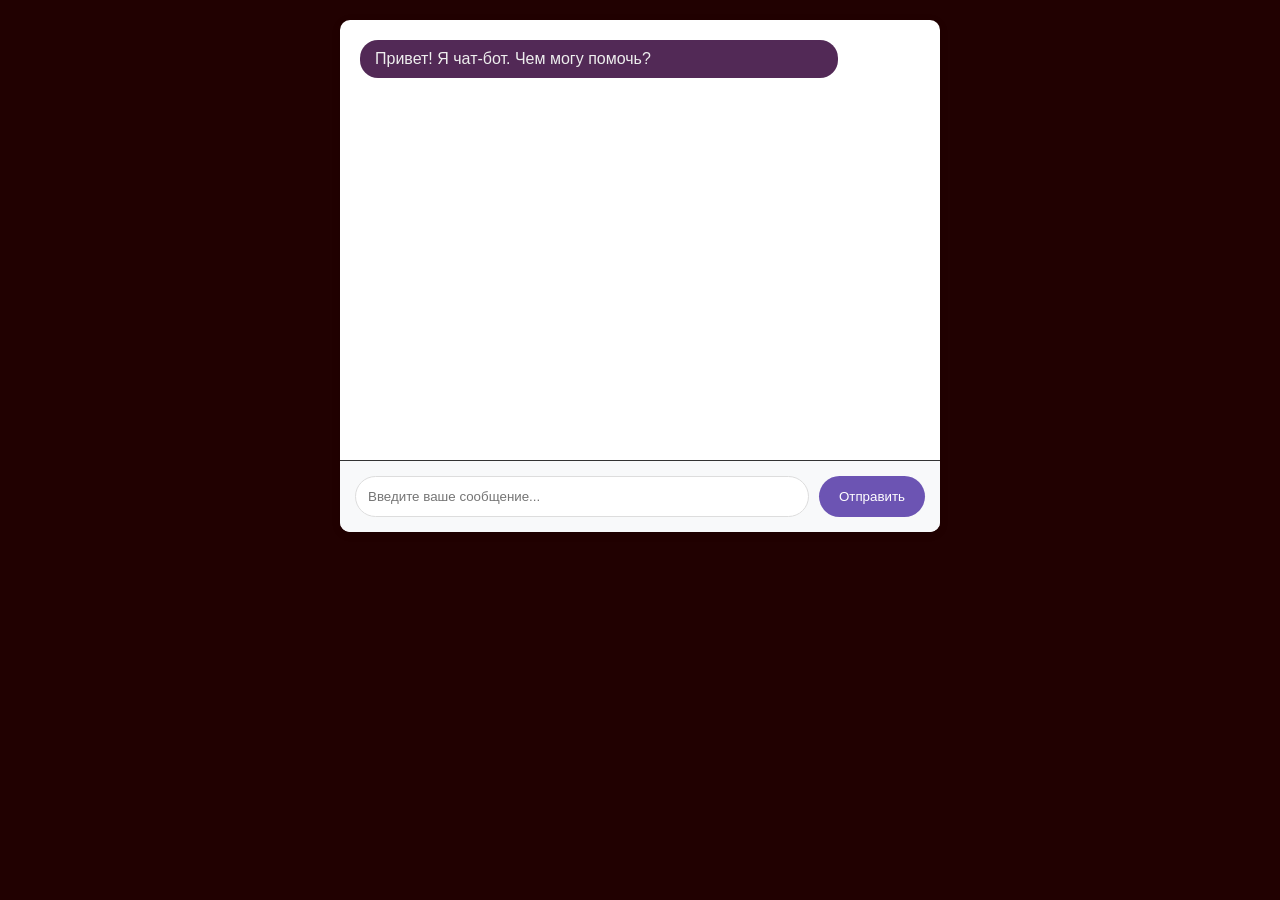
==== index.html @ 014333ae "Add files via upload" ====
<!DOCTYPE html>
<html lang="ru">
<head>
    <meta charset="UTF-8">
    <meta name="viewport" content="width=device-width, initial-scale=1.0">
    <link rel="stylesheet" href="style.css">
    <title>чат‑бот</title>
</head>
<body>
    <div class="chat-container">
        <div class="messages" id="messages">
            <div class="message bot-message">Привет! Я чат‑бот. Чем могу помочь?</div>
        </div>
        <div class="input-area">
            <input type="text" id="userInput" placeholder="Введите ваше сообщение...">
            <button id="sendButton">Отправить</button>
        </div>
    </div>

    <script src="script.js"></script>
</body>
</html>
---- style.css ----
body {
  font-family: Arial, sans-serif;
  max-width: 600px;
  margin: 0 auto;
  padding: 20px;
  background-color: #210101;
}

.chat-container {
  background: rgb(255, 255, 255);
  border-radius: 10px;
  box-shadow: 0 2px 10px rgba(0, 0, 0, 0.1);
  overflow: hidden;
}

.messages {
  height: 400px;
  padding: 20px;
  overflow-y: auto;
  border-bottom: 1px solid #333;
}

.message {
  margin-bottom: 15px;
  padding: 10px 15px;
  border-radius: 18px;
  max-width: 80%;
}

.user-message {
  background: #6c54b3;
  color: white;
  margin-left: auto;
  text-align: right;
}

.bot-message {
  background: #522956;
  color: #eee;
  margin-right: auto;
}

.input-area {
  display: flex;
  padding: 15px;
  background: #f8f9fa;
}

#userInput {
  flex: 1;
  padding: 12px;
  border: 1px solid #ddd;
  border-radius: 25px;
  outline: none;
}

#sendButton {
  padding: 12px 20px;
  background: #6c54b3;
  color: white;
  border: none;
  border-radius: 25px;
  cursor: pointer;
  margin-left: 10px;
}

#sendButton:hover {
  background: #0056b3;
}/*# sourceMappingURL=style.css.map */
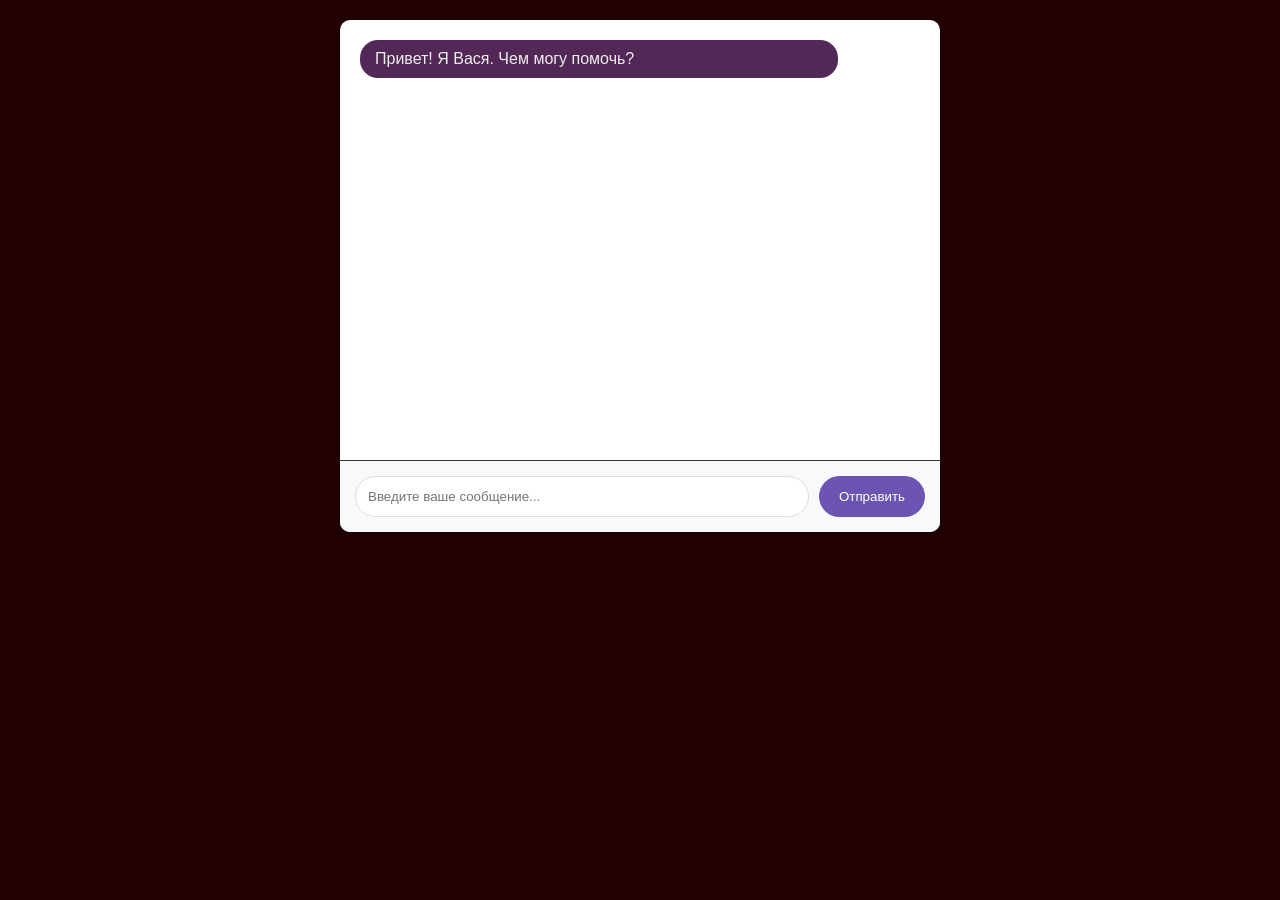
==== commit ae502cb8: "Add files via upload" ====
--- a/index.html
+++ b/index.html
@@ -9,14 +9,13 @@
 <body>
     <div class="chat-container">
         <div class="messages" id="messages">
-            <div class="message bot-message">Привет! Я чат‑бот. Чем могу помочь?</div>
+            <div class="message bot-message">Привет! Я Вася. Чем могу помочь?</div>
         </div>
         <div class="input-area">
             <input type="text" id="userInput" placeholder="Введите ваше сообщение...">
             <button id="sendButton">Отправить</button>
         </div>
     </div>
-
     <script src="script.js"></script>
 </body>
 </html>
